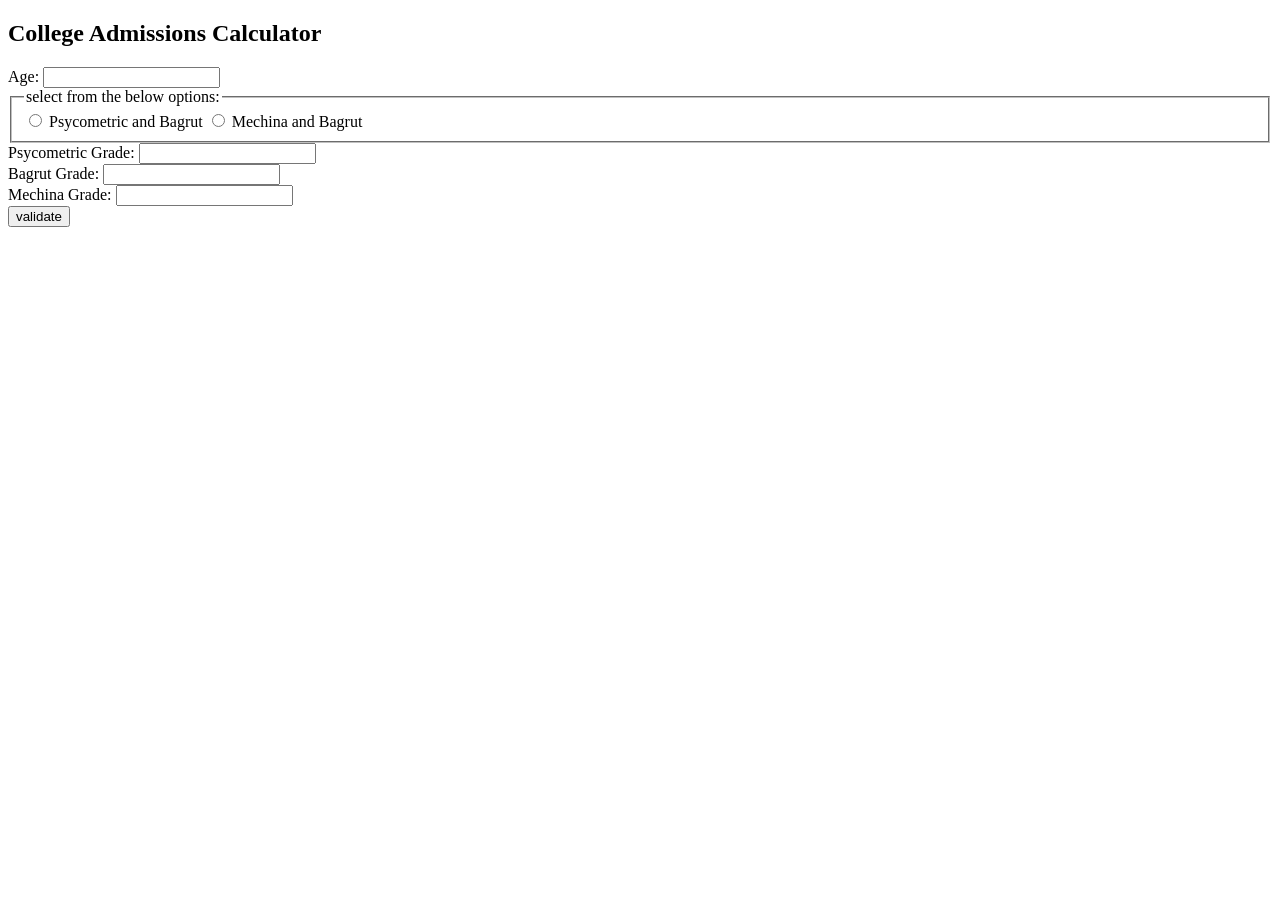
==== HTML/form.html @ 13366df5 "Add files via upload" ====
<!DOCTYPE html>
<html lang="en" dir="ltr"> 

<head>
    <meta charset="UTF-8">
    <meta name="viewport" content="width=device-width, initial-scale=1.0">
    <title>College Admissions Calculator</title>
    <link rel="stylesheet" href="formstyle.css">
</head>

<body>

    <div class="page">

        <h2 class="title">College Admissions Calculator</h2> 
    

        <form class="form"> 
         
            <div class="row">
                <label class="lbl1">Age:</label>
                <input type="text" id="age">   
            </div>

           
             <fieldset class="rowgray">
                <legend>select from the below options:</legend>
                <label> 
                    <input type="radio" id="psycometric" name="acceptance"> Psycometric and Bagrut
                </label>
                <label> 
                    <input type="radio" id="mechina" name="acceptance"> Mechina and Bagrut
                </label>
            </fieldset>
            
            <div class="row">
                <label class="lbl1">Psycometric Grade:</label>
                <input type="text" id="gradePsycometric">
            </div>

             <div class="row">
                <label class="lbl1">Bagrut Grade:</label>
                <input type="text" id="gradeBagrut">
            </div>

              <div class="row">
                <label class="lbl1"> Mechina Grade:</label>
                <input type="text" id="gradeMechina">
            </div>

            <div class="action">
                <input type="button" value="validate" onclick="validate()">
            </div>
            
            <div id="resultMessage"></div>
        </form>

    </div>

    
</body>
<script src="formscript.js"></script>

</html>
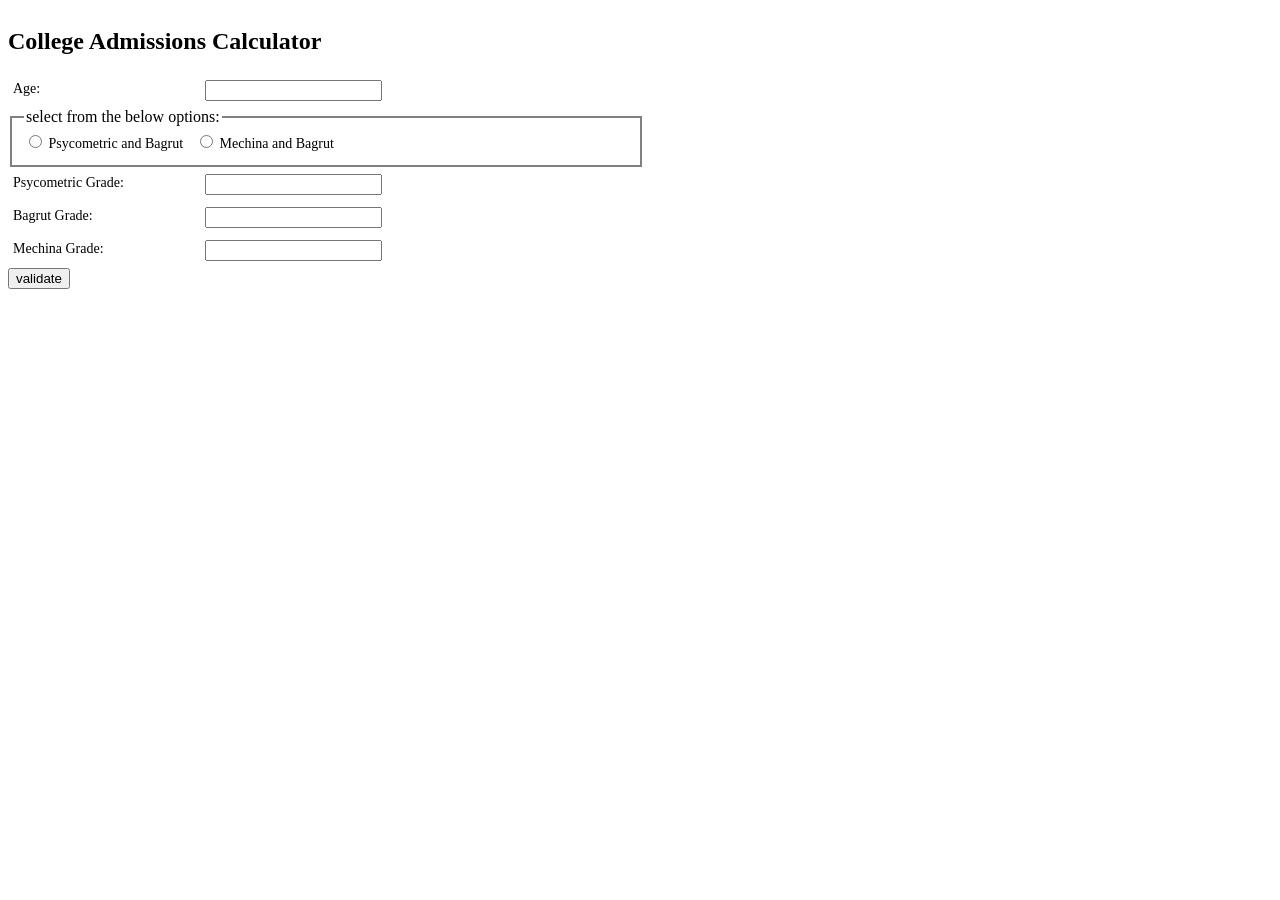
==== commit 0e885aa7: "Add files via upload" ====
--- a/HTML/form.html
+++ b/HTML/form.html
@@ -5,7 +5,7 @@
     <meta charset="UTF-8">
     <meta name="viewport" content="width=device-width, initial-scale=1.0">
     <title>College Admissions Calculator</title>
-    <link rel="stylesheet" href="formstyle.css">
+    <link rel="stylesheet" href="../CSS/formstyle.css">
 </head>
 
 <body>
@@ -59,6 +59,6 @@
 
     
 </body>
-<script src="formscript.js"></script>
+<script src="../JS/formscript.js"></script>
 
 </html>
--- a/CSS/formstyle.css
+++ b/CSS/formstyle.css
@@ -0,0 +1,66 @@
+* {
+    box-sizing: border-box;
+}
+
+form {
+    display: flex;
+    flex-direction: column;
+    gap: 2px;
+}
+
+.row {
+    display: flex;
+    align-items: center;
+    padding: 5px;
+}
+
+.rowgray {
+    display: flex;
+    border-color: gray;
+    border-width: 2px;
+    border-style: solid;
+    align-items: center;
+    width:50%;
+}
+
+.boxes{
+    display: flex;
+    border:none;
+    justify-content:space-between;
+    align-items: stretch;
+    gap:2px;
+}
+
+.box{
+    padding:10px;
+    flex:1;
+}
+
+.title {
+    direction:ltr;
+    margin-bottom: 20px;
+}
+
+label {
+    font-size: 14px;
+    margin-bottom: 3px;
+    margin-right: 4px;
+    padding-right: 8px ;
+}
+
+.page{ overflow:auto;margin-bottom:1%}
+
+.lbl1{ float: left; width:15%;}
+
+input:disabled {
+  background-color: #f0f0f0;
+  color: #666;
+  cursor: not-allowed;
+}
+
+.green { background-color: greenyellow; }
+
+
+
+
+
